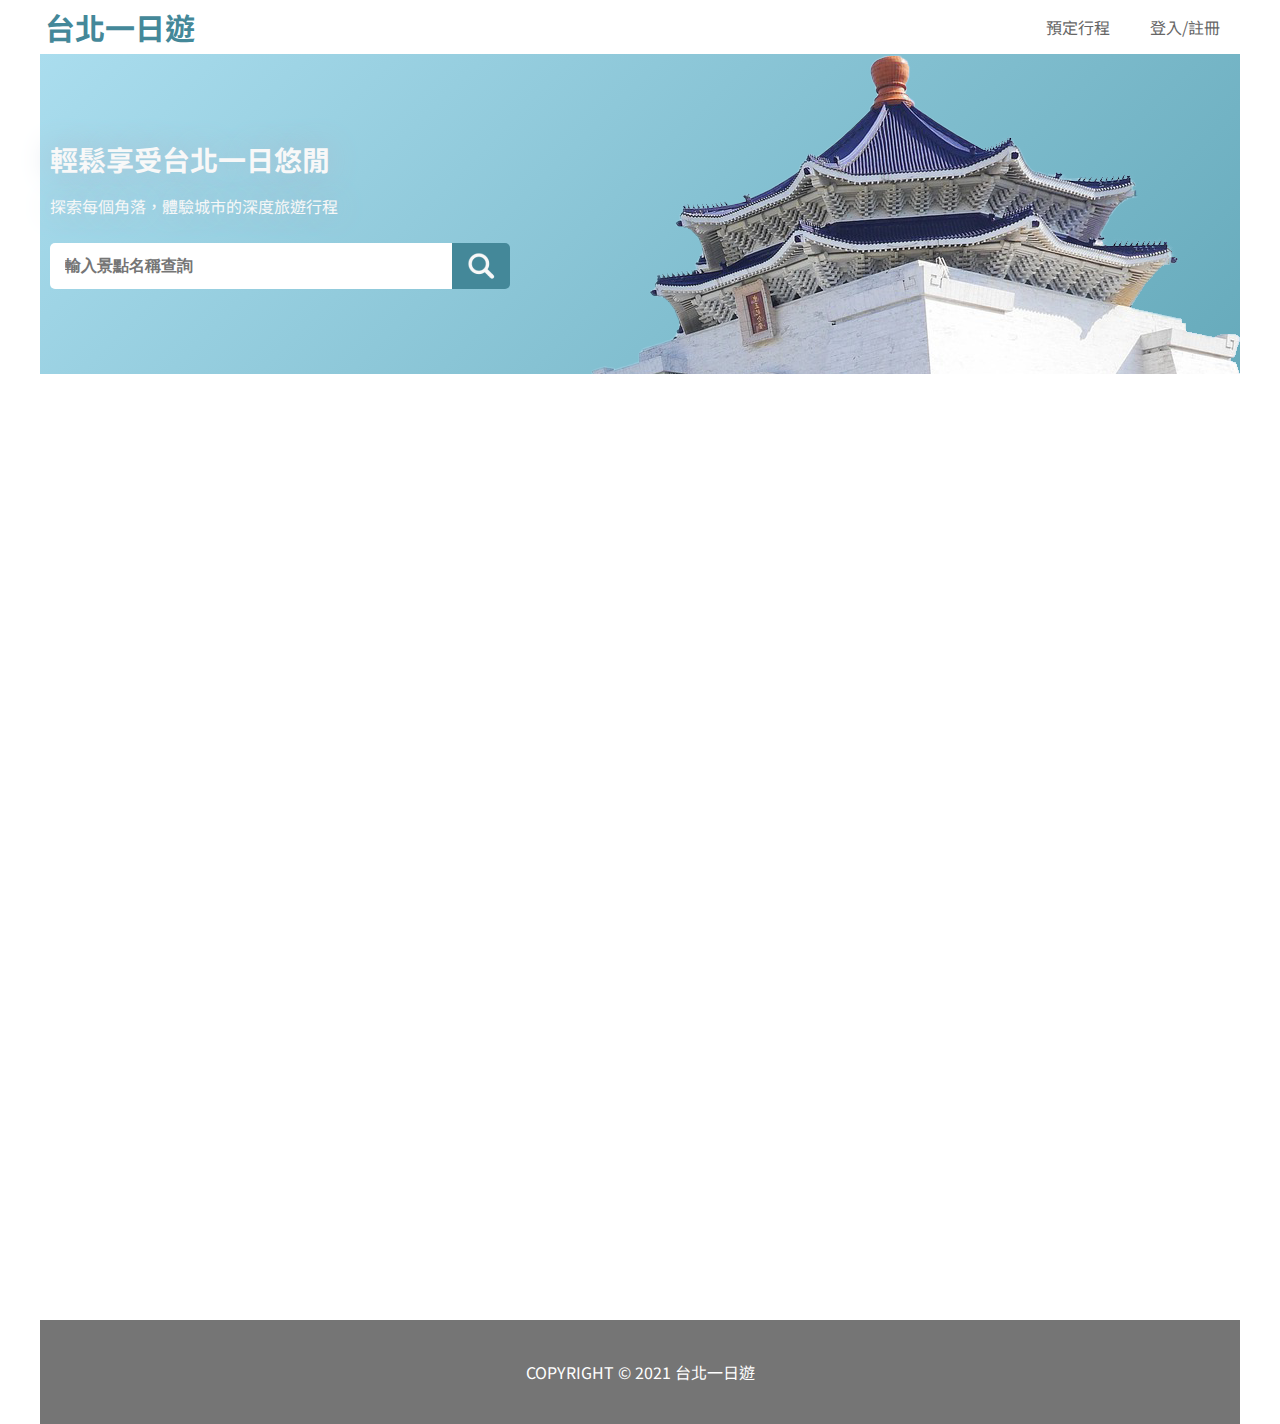
==== templates/index.html @ cbb23949 "Merge pull request #4 from brionychiu/develop" ====
<!DOCTYPE html>
<head>
    <meta charset="UTF-8">
    <meta name="viewport" content="width=device-width, initial-scale=1.0,maximum-scale=1"> 
    <meta http-equiv="X-UA-Compatible" content="IE=edge">
    <link href="https://fonts.googleapis.com/css?family=Noto+Sans+TC&amp;display=swap" rel="stylesheet">
    <title>台北一日遊</title>
    <link rel="stylesheet" type="text/css" href="../static/index.css" media="all" /> 

</head>
<body>
    <nav>
        <strong class="logo">台北一日遊
            <div class="top_bar">
                <div class="item"><a>預定行程</a></div>
                <div class="item"><a>登入/註冊</a></div>
            </div>
        </strong>  
    </nav>
    <header>
        <div class="intro_bar">
            <div class="intro">
                <div>輕鬆享受台北一日悠閒</div>
                <div class="text">探索每個角落，體驗城市的深度旅遊行程</div>
                <div class="search_bar">
                    <input type="text" placeholder="輸入景點名稱查詢" id="keyword_value"/>
                    <button class="srh_attr_btn">
                </div>
                
            </div> 
            <img src="../static/welcome.png"/>
        </div>
    </header>
    <main>
        <!-- <div class="attrs_all" A frame in ATTR>
            <div class="img"></div>
            <div class="attra_name" Title></div>
            <div class="attra_det" conclude Mrt Category>
                <div class="mrt"></div>
                <div class="category"></div>
            </div>
        </div> -->
    </main>
    <footer>COPYRIGHT © 2021 台北一日遊</footer>
</body>
<script src="../static/index.js"></script>
</html>
---- static/index.css ----
body {
    display: grid;
    font-family:"Noto Sans TC";
    margin: 0px;
    grid-template-rows: 54px 320px auto 104px ;
    justify-self: center;
    
}
/* nav {
    display: grid;
    grid-row: 1/2;
    align-items: center;
    grid-template-columns: auto minmax(300px,1200px) auto ;
    justify-content: center; 
    justify-self: center;
    height: 54px;
    position: fixed;
    background-color:  #FFFFFF;
} */
nav{
    display: grid;
    top:0;
    grid-template-columns:auto minmax(300px,1200px) auto;
    background-color:#FFFFFF;
    height:54px;
    position: sticky;
    z-index: 4;
    align-items:center;
}
nav > .logo {
    grid-column: 2/3;
    display: grid;
    grid-template-columns:1fr 3fr ;

    font-size: 30px;
    color: #448899;
    align-self: center;
    padding-left: 5px;
}
nav > .logo >.top_bar {
    display: grid;
    grid-auto-flow: column;
    grid-column: 2/3;
    justify-self: end;
}
nav > .logo > .top_bar > .item {
    align-self: center;
    margin: 0px 20px;
    font-size:16px;
    font-weight: normal;
    color: #666666;
}
header {
    display: grid;
    grid-row:2/3;
    grid-template-columns: auto minmax(300px,1200px) auto;
    align-items: center;
    background: linear-gradient(135deg, #AADDEE 0%, #66AABB 100%);
    font-size: 28px;
    font-weight: bold;
    color: #F8F8F8;
    text-shadow: 0px 0px 30px #AABBCC;
}
header > .intro_bar {
    display: grid;
    grid-column:2/3;
    grid-template-columns: 1ft 2ft;
}
header > .intro_bar >.intro {
    grid-column:1/2;
    justify-self: start;
    align-self: center;
    padding: 10px;
}
header > .intro_bar > .intro > .text {
    font-size: 16px;
    margin-top: 15px;
    font-weight: normal;
}
header > .intro_bar > img {
    grid-column:2/3;
    justify-self: end;
    position: relative;  
}
header > .intro_bar > .intro >.search_bar {
    display: flex;
    margin-top: 25px;
    width:460px;
    height:46px;
}
#keyword_value {
    width:400px;
    padding-left:15px; 
    font-size: 16px;
    color: #757575; 
    border:0 none;
    border-radius: 5px 0px 0px 5px;
    font-weight: bold;
}

header > .intro_bar > .intro > .search_bar > .srh_attr_btn {
    width: 60px;
    background-color: #448899;
    /* put the picture in box */
    background-image: url(../static/icon_search.png);
    background-position: center;
    background-repeat: no-repeat;
    border-radius: 0px 5px 5px 0px;
    border: 0 none;
}
main {
    width: 1200px;
    display: inline-grid;
    grid-row:3/4;
    grid-template-columns: repeat(4,270px);
    grid-template-rows: repeat(3,242px);
    grid-gap:30px;
    margin-top:55px;
    margin-bottom:55px;
    justify-content: center; 
    justify-self: center;
    grid-auto-flow: row;

}
main > .attrs_all {
    display: grid;
    grid-template-rows: 4fr 1fr 1fr;
    width:270px;
    height:242px;
    background: #FFFFFF;
    border: 1px solid #e8e8e8;
    border-radius: 5px;
}
main > .attrs_all > img {
    grid-row: 1/2;
    width: 100%;
    aspect-ratio: 270/162;
    object-fit: cover;
    position: relative;
}
main > .attrs_all > .attra_name {
    grid-row: 2/3;
    justify-self: start;
    font-size: 16px;
    color: #757575;
    text-align: left;
    font-weight: bold;
    margin-left: 10px;
    align-self: center;
}
main > .attrs_all > .attra_det {
    display: grid;
    grid-row: 3/4;
    grid-template-columns: 135px 135px;
}
main > .attrs_all > .attra_det > .mrt {
    grid-column: 1/2;
    color: #757575;
    justify-self: start;
    margin-left: 10px;
    font-size: 16px;
}
main > .attrs_all > .attra_det > .category {
    grid-column: 2/3;
    justify-self: end;
    color: #757575;
    font-size: 16px;
    margin-right: 10px;  
}
footer {
    display: grid;
    height:104px;
    /* margin-top:1300px; */
    /* min-height: 104px; */
    justify-items: center;
    align-items: center;
    background: #757575;
    color: #FFFFFF;
    font-size: 16px;
    margin-top: 50px;

}
@media (max-width:1200px){ 
    header > .intro_bar {
        overflow: hidden;
    }
    main {
        width:900px;
        grid-template-columns: repeat(3,270px);
        grid-template-rows: repeat(4,242px);
        justify-content: center;
    }
    main > .attrs_all > img {
        aspect-ratio: 236/151;
    } 
}
@media (max-width:900px){
    header > .intro_bar > img {
        right: 50px;
    }
    nav > .logo {
        grid-template-columns: auto;
    }
    main {
        width:600px;
        grid-template-columns: repeat(2,270px);
        grid-template-rows: repeat(6,200px);
        justify-content: center;
    }
    main > .attrs_all {
        height: auto;
    }
    main > .attrs_all > img {
        aspect-ratio: 354/184;
    } 
}
@media (max-width:700px){
    
}
@media (max-width:600px){
    nav > .logo {
        padding-left: 10px;
    }
    header > .intro_bar {
        grid-template-columns: auto;
    }
    header > .intro_bar > .intro{
        position: relative;
        bottom: -150px;
        z-index:2;
        padding-left: 15px;
    }
    header > .intro_bar > .intro >.search_bar {
        width:290px;
        height:46px;
    }
    header > .intro_bar > img {
        grid-column:1/2;
        height: 80%;
        bottom: 20px;
        aspect-ratio: 276/148;
        z-index:1;
        right: -80px;
    }
    #keyword_value {
        width:230px;
    }
    
    header > .intro_bar > .intro > .search_bar > .srh_attr_btn {
        width: 60px;
    }
    main {
        width:360px;
        grid-template-columns: 90%;
        grid-template-rows: repeat(12,280px);
        justify-items: center;
        justify-self: center;
        grid-gap:15px;
      }
    main > .attrs_all {
        width:100%; 
    }
    main > .attrs_all > img {
        aspect-ratio: 322/202;
    } 
    main > .attrs_all > .attra_det {
        grid-template-columns: 1fr 1fr;
        align-items: center;
    }
}
@media (max-width:374px){
    nav > .logo {
        grid-template-columns:150px auto ;
    }
    nav > .logo >.top_bar > .item{
        margin: 0px 10px;
    }
     
}
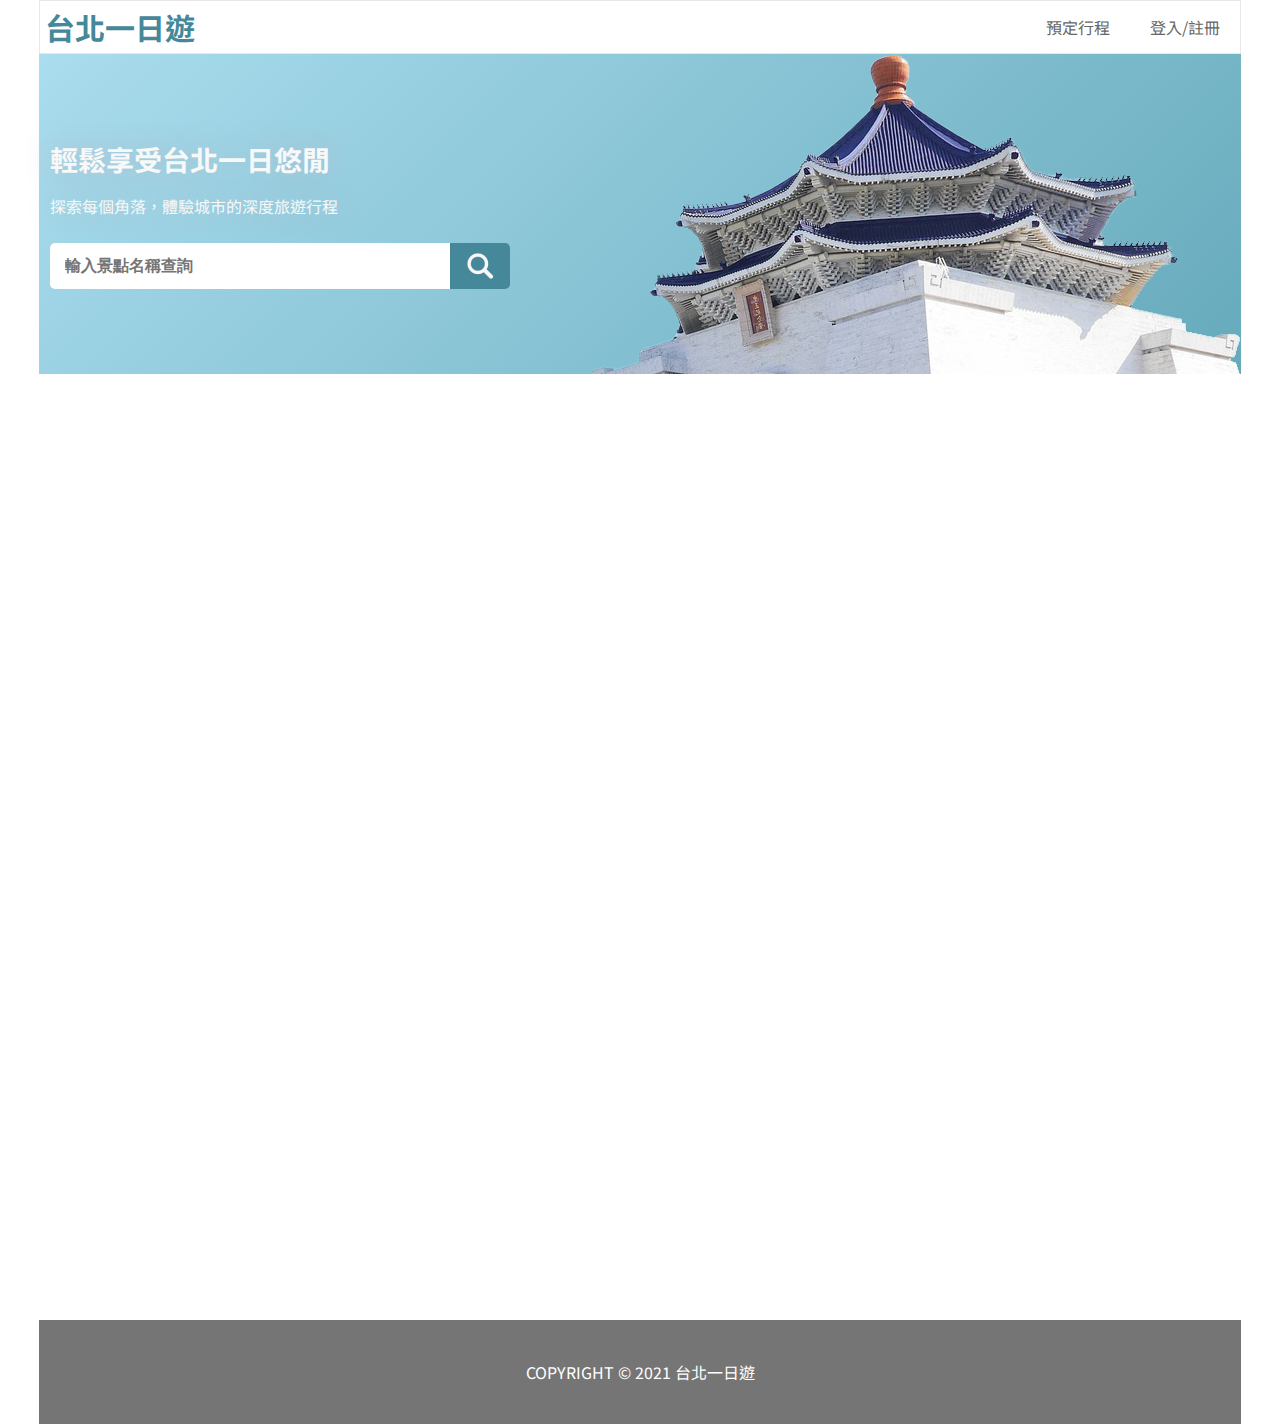
==== commit 3138f69a: "Merge pull request #7 from brionychiu/develop" ====
--- a/templates/index.html
+++ b/templates/index.html
@@ -5,18 +5,51 @@
     <meta http-equiv="X-UA-Compatible" content="IE=edge">
     <link href="https://fonts.googleapis.com/css?family=Noto+Sans+TC&amp;display=swap" rel="stylesheet">
     <title>台北一日遊</title>
-    <link rel="stylesheet" type="text/css" href="../static/index.css" media="all" /> 
-
+    <link rel="stylesheet" type="text/css" href="../static/CSS/index.css" media="all" />
+    <link rel="stylesheet" type="text/css" href="../static/CSS/log.css" media="all" /> 
+    
 </head>
 <body>
+    <div class="covering"></div>
     <nav>
-        <strong class="logo">台北一日遊
+        <strong class="logo"><a href="/">台北一日遊</a>
             <div class="top_bar">
-                <div class="item"><a>預定行程</a></div>
-                <div class="item"><a>登入/註冊</a></div>
+                <div class="item"><a class="nav_booking">預定行程</a></div>
+                <div class="item signin">登入/註冊</div>
+                <div class="item signout">登出系統</div>
             </div>
         </strong>  
     </nav>
+    <div class="signin_box">
+        <div class="signin_boxtop"></div>
+        <div class="signin_boxbottom">
+            <div class="text_3">登入會員帳號</div>
+            <button  class="icon_close"></button>
+            <input class="sign_input" type="text" placeholder="輸入電子郵件" name="usermail"/>
+            <input class="sign_input" type="password" placeholder="輸入密碼" name="password"/>
+            <button class="sign_btn signin_btn">登入帳戶</button> 
+            <div class="signin_message">
+                <div class="error_signin">帳號或密碼錯誤</div>
+                <div class="changeTo_signup">還沒有帳戶？點此註冊</div>
+            </div>
+        </div>
+    </div>
+    <div class="signup_box">
+        <div class="signup_boxtop"></div>
+        <div class="signup_boxbottom">
+            <div class="text_3">註冊會員帳號</div>
+            <button  class="icon_close"></button>
+            <input class="sign_input" type="text" placeholder="輸入姓名" name="username"/>
+            <input class="sign_input" type="text" placeholder="輸入電子郵件" name="usermail"/>
+            <input class="sign_input" type="password" placeholder="輸入密碼" name="password"/>
+            <button class="sign_btn signup_btn">註冊新帳戶</button>
+            <div class="sigup_message">
+                <div class="repeat_signup"></div>
+                <div class="success_signup">註冊成功</div>
+                <div class="changeTo_signin">已經有帳戶了？點此登入</div>
+            </div>
+        </div>
+    </div>
     <header>
         <div class="intro_bar">
             <div class="intro">
@@ -28,7 +61,7 @@
                 </div>
                 
             </div> 
-            <img src="../static/welcome.png"/>
+            <img src="../static/Images/welcome.png"/>
         </div>
     </header>
     <main>
@@ -43,5 +76,6 @@
     </main>
     <footer>COPYRIGHT © 2021 台北一日遊</footer>
 </body>
-<script src="../static/index.js"></script>
+<script src="../static/JS/index.js"></script>
+<script src="../static/JS/log.js"></script>
 </html>--- a/static/CSS/index.css
+++ b/static/CSS/index.css
@@ -0,0 +1,219 @@
+* {
+  box-sizing: border-box;
+}
+body {
+  display: grid;
+  font-family: "Noto Sans TC";
+  margin: 0px;
+  grid-template-rows: 54px 320px auto 104px;
+  justify-self: center;
+}
+header {
+  display: grid;
+  grid-row: 2/3;
+  grid-template-columns: auto minmax(300px, 1200px) auto;
+  align-items: center;
+  background: linear-gradient(135deg, #aaddee 0%, #66aabb 100%);
+  font-size: 28px;
+  font-weight: bold;
+  color: #f8f8f8;
+  text-shadow: 0px 0px 30px #aabbcc;
+}
+header > .intro_bar {
+  display: grid;
+  grid-column: 2/3;
+  grid-template-columns: 1ft 2ft;
+}
+header > .intro_bar > .intro {
+  grid-column: 1/2;
+  justify-self: start;
+  align-self: center;
+  padding: 10px;
+}
+header > .intro_bar > .intro > .text {
+  font-size: 16px;
+  margin-top: 15px;
+  font-weight: normal;
+}
+header > .intro_bar > img {
+  grid-column: 2/3;
+  justify-self: end;
+  position: relative;
+}
+header > .intro_bar > .intro > .search_bar {
+  display: flex;
+  margin-top: 25px;
+  width: 460px;
+  height: 46px;
+}
+#keyword_value {
+  width: 400px;
+  padding-left: 15px;
+  font-size: 16px;
+  color: #757575;
+  border: 0 none;
+  border-radius: 5px 0px 0px 5px;
+  font-weight: bold;
+}
+
+header > .intro_bar > .intro > .search_bar > .srh_attr_btn {
+  width: 60px;
+  background-color: #448899;
+  /* put the picture in box */
+  background-image: url(../Images/icon_search.png);
+  background-position: center;
+  background-repeat: no-repeat;
+  border-radius: 0px 5px 5px 0px;
+  border: 0 none;
+  cursor: pointer;
+}
+main {
+  width: 1200px;
+  display: inline-grid;
+  grid-row: 3/4;
+  grid-template-columns: repeat(4, 270px);
+  grid-template-rows: repeat(3, 242px);
+  grid-gap: 30px;
+  margin-top: 55px;
+  margin-bottom: 55px;
+  justify-content: center;
+  justify-self: center;
+  grid-auto-flow: row;
+}
+main > .attrs_all {
+  display: grid;
+  grid-template-rows: 4fr 1fr 1fr;
+  width: 270px;
+  height: 242px;
+  background: #ffffff;
+  border: 1px solid #e8e8e8;
+  border-radius: 5px;
+  text-decoration: none;
+}
+main > .attrs_all > img {
+  grid-row: 1/2;
+  width: 100%;
+  aspect-ratio: 270/162;
+  object-fit: cover;
+  position: relative;
+}
+main > .attrs_all > .attra_name {
+  grid-row: 2/3;
+  justify-self: start;
+  font-size: 16px;
+  color: #757575;
+  text-align: left;
+  font-weight: bold;
+  margin-left: 10px;
+  align-self: center;
+}
+main > .attrs_all > .attra_det {
+  display: grid;
+  grid-row: 3/4;
+  grid-template-columns: 135px 135px;
+}
+main > .attrs_all > .attra_det > .mrt {
+  grid-column: 1/2;
+  color: #757575;
+  justify-self: start;
+  margin-left: 10px;
+  font-size: 16px;
+}
+main > .attrs_all > .attra_det > .category {
+  grid-column: 2/3;
+  justify-self: end;
+  color: #757575;
+  font-size: 16px;
+  margin-right: 10px;
+}
+footer {
+  display: grid;
+  height: 104px;
+  /* margin-top:1300px; */
+  /* min-height: 104px; */
+  justify-items: center;
+  align-items: center;
+  background: #757575;
+  color: #ffffff;
+  font-size: 16px;
+  margin-top: 50px;
+}
+@media (max-width: 1200px) {
+  header > .intro_bar {
+    overflow: hidden;
+  }
+  main {
+    width: 900px;
+    grid-template-columns: repeat(3, 270px);
+    grid-template-rows: repeat(4, 242px);
+    justify-content: center;
+  }
+  main > .attrs_all > img {
+    aspect-ratio: 236/151;
+  }
+}
+@media (max-width: 900px) {
+  header > .intro_bar > img {
+    right: 50px;
+  }
+  main {
+    width: 600px;
+    grid-template-columns: repeat(2, 270px);
+    grid-template-rows: repeat(6, 200px);
+    justify-content: center;
+  }
+  main > .attrs_all {
+    height: auto;
+  }
+  main > .attrs_all > img {
+    aspect-ratio: 354/184;
+  }
+}
+@media (max-width: 607px) {
+  header > .intro_bar {
+    grid-template-columns: auto;
+  }
+  header > .intro_bar > .intro {
+    position: relative;
+    bottom: -150px;
+    z-index: 2;
+    padding-left: 15px;
+  }
+  header > .intro_bar > .intro > .search_bar {
+    width: 290px;
+    height: 46px;
+  }
+  header > .intro_bar > img {
+    grid-column: 1/2;
+    height: 80%;
+    bottom: 20px;
+    aspect-ratio: 276/148;
+    z-index: 1;
+    right: -80px;
+  }
+  #keyword_value {
+    width: 230px;
+  }
+
+  header > .intro_bar > .intro > .search_bar > .srh_attr_btn {
+    width: 60px;
+  }
+  main {
+    width: 360px;
+    grid-template-columns: 90%;
+    grid-template-rows: repeat(12, 280px);
+    justify-items: center;
+    justify-self: center;
+    grid-gap: 15px;
+  }
+  main > .attrs_all {
+    width: 100%;
+  }
+  main > .attrs_all > img {
+    aspect-ratio: 322/202;
+  }
+  main > .attrs_all > .attra_det {
+    grid-template-columns: 1fr 1fr;
+    align-items: center;
+  }
+}
--- a/static/CSS/log.css
+++ b/static/CSS/log.css
@@ -0,0 +1,211 @@
+/* nav */
+* {
+  box-sizing: border-box;
+}
+body {
+  font-family: "Noto Sans TC";
+  margin: 0px;
+  justify-self: center;
+  display: grid;
+}
+nav {
+  display: grid;
+  top: 0;
+  grid-template-columns: auto minmax(300px, 1200px) auto;
+  background-color: #ffffff;
+  height: 54px;
+  position: sticky;
+  z-index: 5;
+  align-items: center;
+  border: 1px solid #e8e8e8;
+}
+nav > .logo {
+  grid-column: 2/3;
+  display: grid;
+  grid-template-columns: 1fr 3fr;
+  font-size: 30px;
+  color: #448899;
+  align-self: center;
+  padding-left: 5px;
+}
+nav > .logo > .top_bar {
+  display: grid;
+  grid-auto-flow: column;
+  grid-column: 2/3;
+  justify-self: end;
+}
+nav > .logo > .top_bar > .item {
+  align-self: center;
+  margin: 0px 20px;
+  font-size: 16px;
+  font-weight: normal;
+  color: #666666;
+  cursor: pointer;
+}
+/* signin signout signup */
+.covering {
+  width: 100vw;
+  height: 100vh;
+  z-index: 5;
+  position: fixed;
+  background-color: rgba(0, 0, 0, 0.4);
+  display: none;
+}
+.signout {
+  display: none;
+}
+
+/* signin */
+.signin_box {
+  width: 340px;
+  min-height: 275px;
+  background-color: #ffffff;
+  box-shadow: 0px 4px 60px #aaaaaa;
+  border-radius: 6px;
+  display: grid;
+  grid-template-rows: 10px 265px max-content;
+  position: fixed;
+  justify-self: center;
+  top: 80px;
+  z-index: 6;
+  display: none;
+}
+.signin_box > .signin_boxtop {
+  grid-row: 1/2;
+  background: linear-gradient(270deg, #337788 0%, #66aabb 100%);
+  border-radius: 6px 6px 0px 0px;
+}
+.signin_box > .signin_boxbottom {
+  grid-row: 2/4;
+  grid-template-rows: auto repeat(3, 47px) max-content;
+  display: inline-grid;
+  grid-gap: 10px;
+  justify-items: center;
+  align-self: center;
+  margin-top: 15px;
+  margin-bottom: 15px;
+}
+.signin_box > .signin_boxbottom > .signin_message {
+  grid-row: -1/-2;
+  font-size: 16px;
+  color: #666666;
+  font-weight: 400;
+}
+.signin_box > .signin_boxbottom > .signin_message > .error_signin {
+  color: red;
+  padding-bottom: 10px;
+  text-align: center;
+  display: none;
+}
+.signin_box > .signin_boxbottom > .signin_message > .changeTo_signup {
+  cursor: pointer;
+}
+
+/* signup  */
+.signup_box {
+  width: 340px;
+  min-height: 332px;
+  background-color: #ffffff;
+  box-shadow: 0px 4px 60px #aaaaaa;
+  border-radius: 6px;
+  display: grid;
+  grid-template-rows: 10px 322px max-content;
+  position: fixed;
+  justify-self: center;
+  top: 80px;
+  z-index: 6;
+  display: none;
+}
+.signup_box > .signup_boxtop {
+  grid-row: 1/2;
+  background: linear-gradient(270deg, #337788 0%, #66aabb 100%);
+  border-radius: 6px 6px 0px 0px;
+}
+.signup_box > .signup_boxbottom {
+  grid-row: 2/4;
+  grid-template-rows: auto repeat(4, 47px) max-content;
+  display: inline-grid;
+  grid-gap: 10px;
+  justify-items: center;
+  align-self: center;
+  margin-top: 15px;
+  margin-bottom: 15px;
+}
+.signup_box > .signup_boxbottom > .sigup_message {
+  grid-row: -1/-2;
+  font-size: 16px;
+  color: #666666;
+  font-weight: 400;
+}
+.signup_box > .signup_boxbottom > .sigup_message > .repeat_signup {
+  color: red;
+  padding-bottom: 10px;
+  text-align: center;
+  display: none;
+}
+.signup_box > .signup_boxbottom > .sigup_message > .success_signup {
+  color: red;
+  padding-bottom: 10px;
+  text-align: center;
+  display: none;
+}
+.signup_box > .signup_boxbottom > .sigup_message > .changeTo_signin {
+  cursor: pointer;
+}
+
+/*  common use */
+.text_3 {
+  grid-row: 1/2;
+  font-weight: 700;
+  font-size: 24px;
+  color: #666666;
+}
+.icon_close {
+  position: absolute;
+  left: 310px;
+  background-image: url(../Images/icon_close.png);
+  background-color: #ffffff;
+  border: none;
+  background-position: center;
+  background-repeat: no-repeat;
+  width: 16px;
+  height: 16px;
+}
+.sign_input {
+  width: 310px;
+  border: 1px solid #cccccc;
+  box-sizing: border-box;
+  padding: 15px;
+  border-radius: 5px;
+  font-size: 16px;
+}
+.sign_btn {
+  width: 310px;
+  background: #448899;
+  border-radius: 5px;
+  border: none;
+  padding: 10px;
+  font-size: 19px;
+  font-weight: 400;
+  font-family: "Noto Sans TC";
+  color: #ffffff;
+  cursor: pointer;
+}
+a[href="/"] {
+  text-decoration: none;
+  color: #448899;
+}
+a[href="/booking"] {
+  text-decoration: none;
+  color: #666666;
+}
+
+/* RWD */
+@media (max-width: 607px) {
+  nav > .logo {
+    grid-template-columns: 150px auto;
+  }
+  nav > .logo > .top_bar > .item {
+    margin: 0px 10px;
+  }
+}
